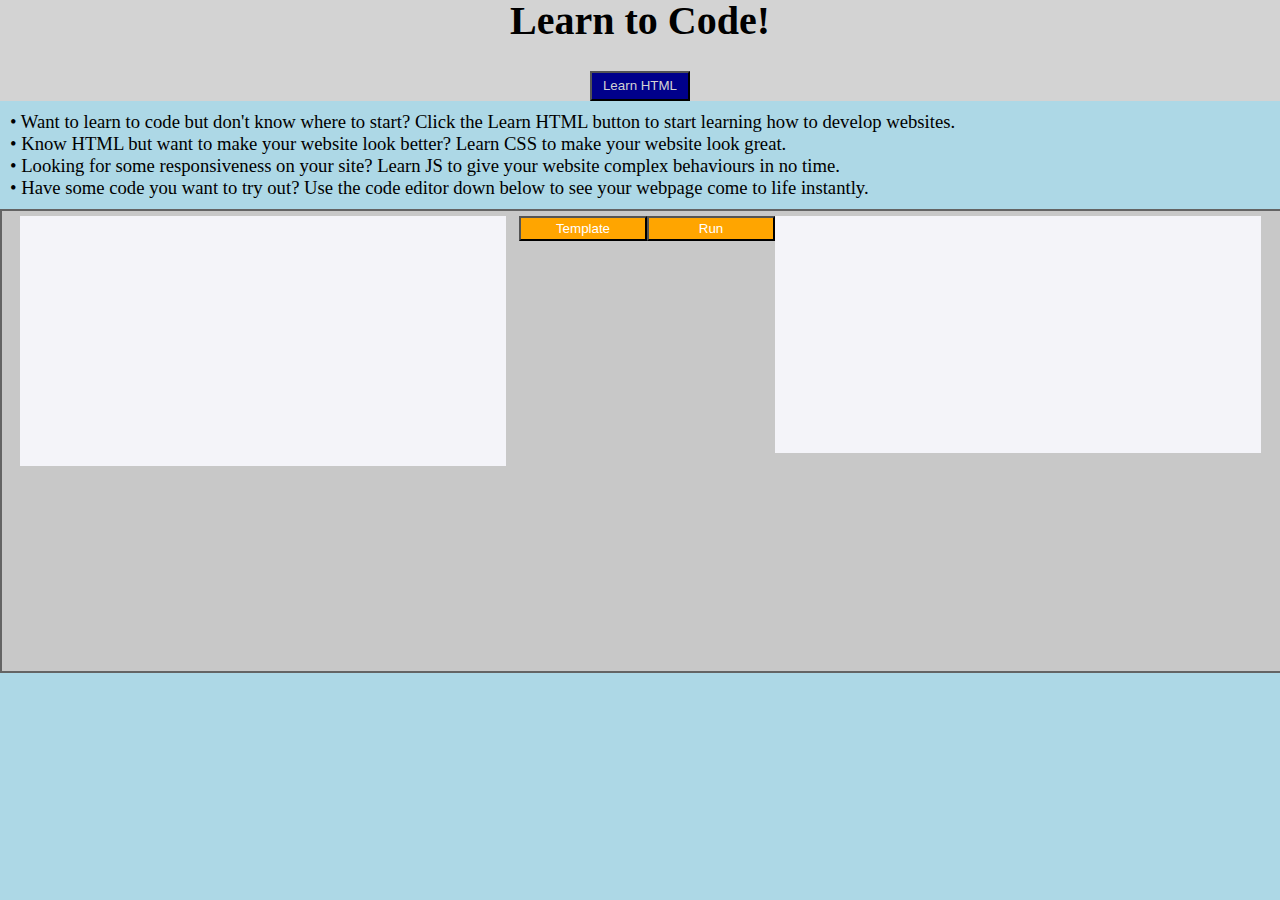
==== index.html @ 5adf159f "Update index.html" ====
<!DOCTYPE html>
<html>
  <head>
    <title>Learn to Code!</title>
    <link rel="stylesheet" href="style.css">
  </head>

  <body>
    <div class="title">
      <h1>Learn to Code!</h1>
      <button class="menuButton" onclick="document.location='htmlLessons/1Intro.html'">Learn HTML</button>
      <!--<button class="menuButton">Learn CSS</button>-->
      <!--<button class="menuButton">Learn JS</button>-->
    </div>
    <div class="about">
      • Want to learn to code but don't know where to start? Click the Learn HTML button to start learning how to develop websites.<br>
      • Know HTML but want to make your website look better? Learn CSS to make your website look great.<br>
      • Looking for some responsiveness on your site? Learn JS to give your website complex behaviours in no time.<br>
      • Have some code you want to try out? Use the code editor down below to see your webpage come to life instantly.
    </div>
    <!-- An editor setup -->
    <div class="editorArea">
      <!-- The container that manages the positions of the elements -->
      <div class="container" id="editorZero">
        <!-- Where the user can type code to be run -->
        <div class="editor" contenteditable="true" spellcheck="false">
          <html>
            <title>Check it out</title>
          </html>
        </div>
        <!-- The button that copies the code to the display part to run it -->
        <button onclick="compile()" class="runButton">Run</button>
        <!-- Resets the code in the editor area to the basic template -->
        <button onclick="setupTemplate()" class="tempButton">Template</button>
        <!-- The background of the display area -->
        <div class="background">
          <!-- The area where the code output is be displayed -->
          <iframe id="code"></iframe>
        </div>
      </div>
      <!-- Include the main script that manages syntax highlighting and code output display -->
      <script src="main.js"></script>
    </div>
  </body>
</html>
<!--  -->
---- style.css ----
body {
        background-color: lightblue;
        margin: 0px;
      }
      .topbar {
            background-color: lightgray;
      }
      .topbarButton {
            float: center;
            background-color: black;
            color: white;
            text-align: center;
            margin: 0px;
            padding: 0px;
      }
      .topBarButton:hover {
            background-color: darkgray;
      }

      .editor { 
        grid-area: editor;
        font-family: 'Roboto Mono', monospace;
        font-size: 12px;
        text-align: left;
        width: 95%;
        height: 95%;
        float: top;
        min-height: 250px;
        min-width: 50px;
        overflow: scroll;
        margin: auto;
        display: inline-block;
        background: #f4f4f9;
        outline: none;
        float: left;
        /*outline: none; overflow-y: auto; padding-left: 0px; counter-reset: line;*/ 
        /*background-color: rgb(200, 200, 200); 
        width: 40vw;/*grid-area: code;*/ 
      }
      /*.editor div { display: block; position: relative; white-space: pre-wrap; color: darkgray;  }*/
      iframe { 
        /*float: top;*/
        width: 95%;
        height: 95%;
        outline: none;
        border: none;
      }
      .background {
        grid-area: display;
        /*float: right;*/
        width: 95%;
        height: 95%;
        outline: none;
        display: inline-block;
        border: none;
        background: #f4f4f9;
        margin: 0px;
      }

      .container {
            grid-area: container;
            display: grid;
            grid-template-columns: 10vw 10vw 10vw 10vw 10vw 10vw 10vw 10vw 10vw 10vw;
            grid-template-rows: auto;
            grid-template-areas: 
                  "editor editor editor editor tempButton runButton display display display display"
                  "editor editor editor editor tempButton runButton display display display display"
                  "editor editor editor editor tempButton runButton display display display display";
            margin: 0px;
      }
      .editorArea {
            height: 50vh;
            width: 100vw;
            padding: 5px;
            background-color: rgb(200, 200, 200);
            border: 2px rgb(100, 100, 100) solid;
      }
      .centerArea {
            text-align: left;
            float: center;
            background-color: rgba(0, 0, 0, 0.3);
            color: white;
            display: grid;
            grid-template-columns: 33vw 33vw 33vw;
            grid-template-rows: auto;
            grid-template-areas: 
                  ". title ."
                  ". title ."
                  ". description ."
                  ". description ."
                  ". description ."
                  ". description ."
                  ". container ."
                  ". container .";
      }
      .buttonArea {
            grid-area: buttonArea;      
      }
      .menuButton {
            text-align: center;
            float: center;
            width: 100px;
            height: 30px;
            color: lightgray;
            background-color: darkblue;
      }
      .title {
            background-color: lightgray;
            grid-area: title;
            text-align: center;
            font: TimesNewRoman; 
            /*padding: 30px;*/
            margin-top: -30px;
            /*margin-left: -30px;
            margin-right: -30px;*/
      }
      h1 {
            font-size: 30pt;
      }
      .about {
            font-size: 14pt;
            margin: 10px;
            grid-area: description;
      }
      /*.editor div::before { content: counter(line); counter-increment: line; position: absolute; right: calc(100% + 16px); opacity: 0.5; }*/
      .tempButton {
        grid-area: tempButton;
        width: 100%;
        color: white;
        background-color: orange;
        height: 10%;
      }
      .runButton {
        grid-area: runButton;
        width: 100%;
        color: white;
        background-color: orange;
        height: 10%;
      }
      .tempButton:hover {
        grid-area: tempButton;
        width: 100%;
        color: lightgray;
        background-color: darkorange;
        height: 10%;
      }
      .runButton:hover {
        grid-area: runButton;
        width: 100%;
        color: lightgray;
        background-color: darkorange;
        height: 10%;
      }
      .tempButton:active {
        grid-area: tempButton;
        width: 100%;
        color: darkgray;
        background-color: rgb(200, 75, 0);
        height: 10%;
      }
      .runButton:active {
        grid-area: runButton;
        width: 100%;
        color: darkgray;
        background-color: rgb(200, 75, 0);
        height: 10%;
      }
      .tempButton:focus {
        grid-area: tempButton;
        width: 100%;
        color: white;
        background-color: orange;
        height: 10%;
        outline: 0 !important;
        border: 3px black solid;
      }
      .runButton:focus {
        grid-area: runButton;
        width: 100%;
        color: white;
        background-color: orange;
        height: 10%;
        outline: 0 !important;
        border: 3px black solid;
      }
      basewords { 
        color: purple; 
      }
      comment { 
        color: gray; 
      }
      inquotes { 
        color: rgb(255, 100, 0) !important; 
      }
      datatype { 
        color: rgb(0, 200, 100); 
      }
      number { 
        color: blue; 
      }
      text { 
        color: black; 
      }
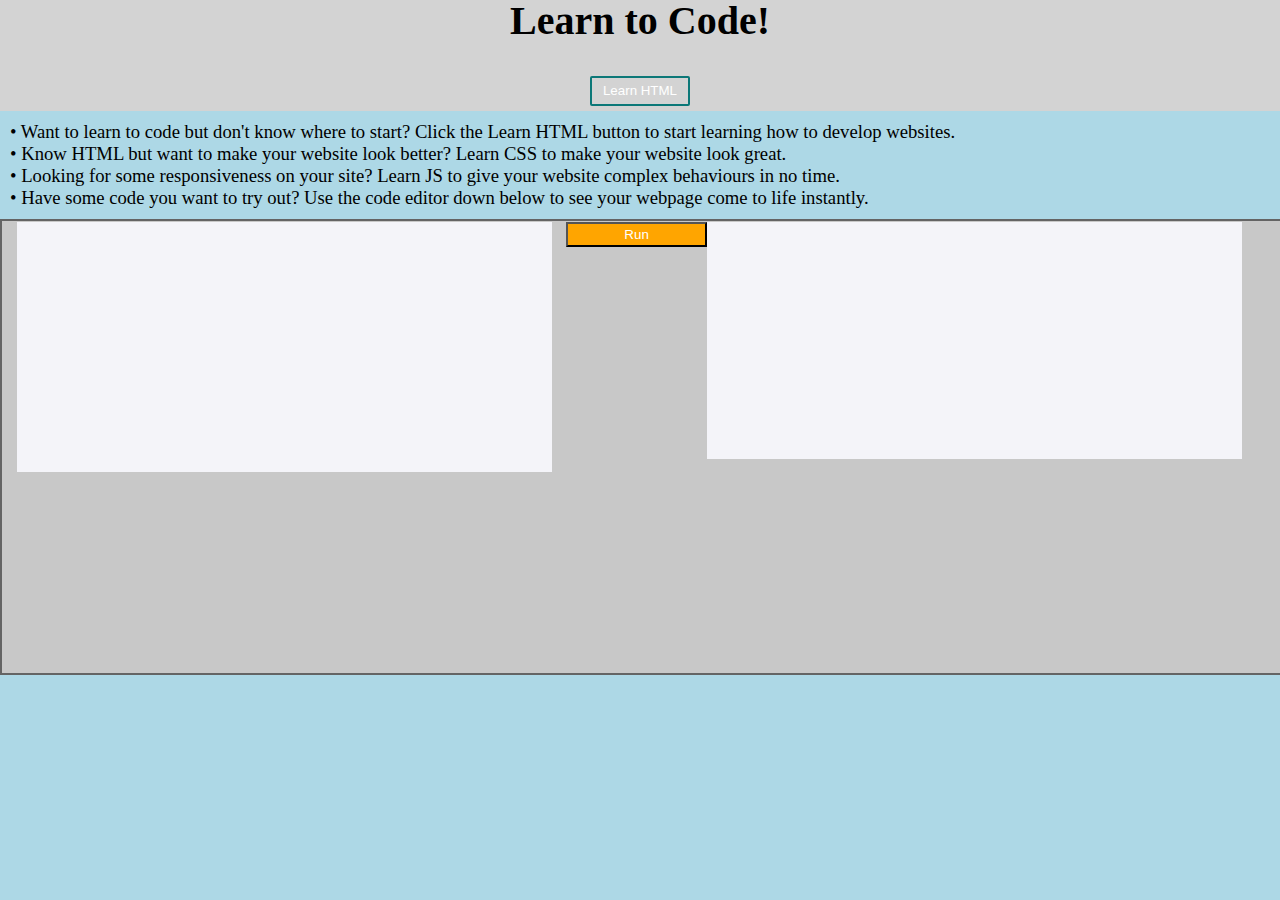
==== commit 6a3f5689: "Update index.html" ====
--- a/index.html
+++ b/index.html
@@ -30,8 +30,6 @@
         </div>
         <!-- The button that copies the code to the display part to run it -->
         <button onclick="compile()" class="runButton">Run</button>
-        <!-- Resets the code in the editor area to the basic template -->
-        <button onclick="setupTemplate()" class="tempButton">Template</button>
         <!-- The background of the display area -->
         <div class="background">
           <!-- The area where the code output is be displayed -->
--- a/style.css
+++ b/style.css
@@ -6,15 +6,20 @@
             background-color: lightgray;
       }
       .topbarButton {
-            float: center;
-            background-color: black;
+            width: 10vw;
+            height: 30px;
+            border-radius: 2px;
+            border: 2px solid rgb(4, 72, 72);
+            background-color: rgba(0, 0, 0, 0); /* transparent */
             color: white;
             text-align: center;
-            margin: 0px;
-            padding: 0px;
-      }
-      .topBarButton:hover {
-            background-color: darkgray;
+            margin: 5px;
+            margin-left: -0.14%;
+            margin-right: -0.14%;
+            padding: 0%;
+      }
+      .topbarButton:hover {
+            background-color: rgb(4, 72, 72);
       }
 
       .editor { 
@@ -60,18 +65,18 @@
       .container {
             grid-area: container;
             display: grid;
-            grid-template-columns: 10vw 10vw 10vw 10vw 10vw 10vw 10vw 10vw 10vw 10vw;
+            grid-template-columns: 11vw 11vw 11vw 11vw 11vw 11vw 11vw 11vw 11vw;
             grid-template-rows: auto;
             grid-template-areas: 
-                  "editor editor editor editor tempButton runButton display display display display"
-                  "editor editor editor editor tempButton runButton display display display display"
-                  "editor editor editor editor tempButton runButton display display display display";
+                  "editor editor editor editor runButton display display display display"
+                  "editor editor editor editor runButton display display display display"
+                  "editor editor editor editor runButton display display display display";
             margin: 0px;
       }
       .editorArea {
             height: 50vh;
-            width: 100vw;
-            padding: 5px;
+            width: 100%;
+            padding: 1px;
             background-color: rgb(200, 200, 200);
             border: 2px rgb(100, 100, 100) solid;
       }
@@ -94,16 +99,26 @@
                   ". container .";
       }
       .buttonArea {
+            padding: 0px;
+            margin: 0px;
             grid-area: buttonArea;      
       }
       .menuButton {
-            text-align: center;
             float: center;
             width: 100px;
             height: 30px;
-            color: lightgray;
-            background-color: darkblue;
-      }
+            border-radius: 2px;
+            border: 2px solid rgb(12, 120, 120);
+            background-color: rgba(0, 0, 0, 0); /* transparent */
+            color: white;
+            text-align: center;
+            margin: 5px;
+            padding: 0%;
+      }
+      .menuButton:hover { 
+            background-color: rgb(12, 120, 120);
+      }
+
       .title {
             background-color: lightgray;
             grid-area: title;
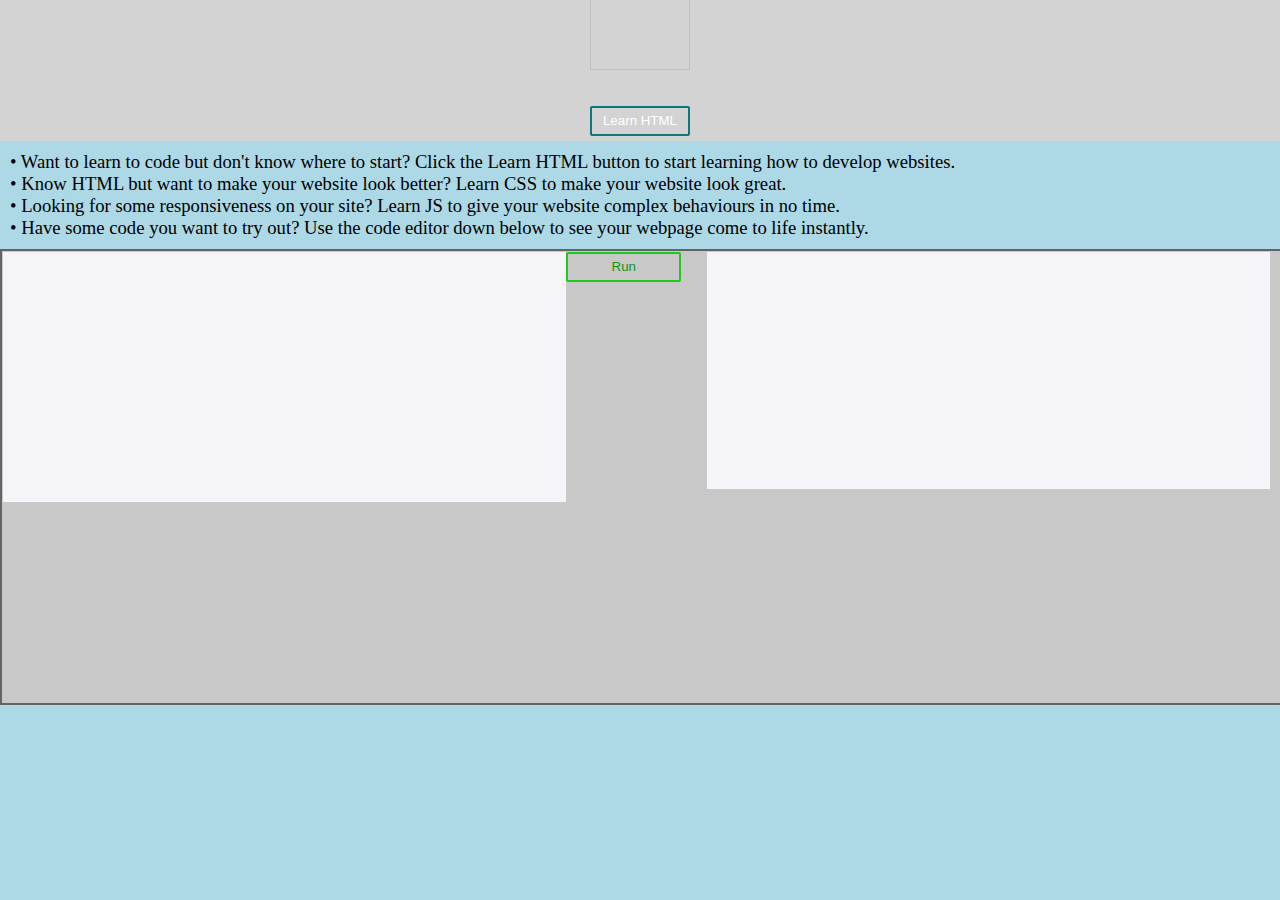
==== commit d6339c5e: "Update index.html" ====
--- a/index.html
+++ b/index.html
@@ -2,12 +2,14 @@
 <html>
   <head>
     <title>Learn to Code!</title>
+    <link rel="icon" href="Files/Logo.jpeg">
     <link rel="stylesheet" href="style.css">
   </head>
 
   <body>
     <div class="title">
-      <h1>Learn to Code!</h1>
+      <img src="Files/Logo.jpg" height="100" width="100"/>
+      <h1></h1>
       <button class="menuButton" onclick="document.location='htmlLessons/1Intro.html'">Learn HTML</button>
       <!--<button class="menuButton">Learn CSS</button>-->
       <!--<button class="menuButton">Learn JS</button>-->
--- a/style.css
+++ b/style.css
@@ -2,32 +2,94 @@
         background-color: lightblue;
         margin: 0px;
       }
+
+
       .topbar {
             background-color: lightgray;
       }
+
+      .thisPageButton {
+            float: center;
+            width: 9vw;
+            height: 30px;
+            border-radius: 2px;
+            border: 2px solid rgb(2, 30, 30);
+            background-color: rgb(2, 30, 30);
+            color: white;
+            text-align: center;
+            margin: 0.344%;
+            padding: 0%;
+      }
+
       .topbarButton {
-            width: 10vw;
+            float: center;
+            width: 9vw;
             height: 30px;
             border-radius: 2px;
             border: 2px solid rgb(4, 72, 72);
             background-color: rgba(0, 0, 0, 0); /* transparent */
             color: white;
             text-align: center;
-            margin: 5px;
-            margin-left: -0.14%;
-            margin-right: -0.14%;
+            margin: 0.344%;
             padding: 0%;
       }
       .topbarButton:hover {
             background-color: rgb(4, 72, 72);
       }
+
+      @media only screen and (min-width: 1350px) {
+            buttonNumber {
+                  display: none;
+            }
+            buttonText {
+                  display: normal;
+            }
+            .topbarButton {
+                  width: 9vw;
+            }
+       }
+      
+      @media only screen and (max-width: 1350px) {
+            buttonNumber {
+                  display: normal;
+            }
+            buttonText {
+                  display: none;
+            }
+            .topbarButton {
+                  width: 8.5vw;
+            }
+       }
+      @media only screen and (max-width: 1200px) {
+            buttonNumber {
+                  display: normal;
+            }
+            buttonText {
+                  display: none;
+            }
+            .topbarButton {
+                  width: 8.5vw;
+            }
+       }
+       @media only screen and (max-width: 570px) {
+            buttonNumber {
+                  display: normal;
+            }
+            buttonText {
+                  display: none;
+            }
+            .topbarButton {
+                  width: 8vw;
+            }
+       }
+
 
       .editor { 
         grid-area: editor;
         font-family: 'Roboto Mono', monospace;
         font-size: 12px;
         text-align: left;
-        width: 95%;
+        width: 100%;
         height: 95%;
         float: top;
         min-height: 250px;
@@ -42,6 +104,8 @@
         /*background-color: rgb(200, 200, 200); 
         width: 40vw;/*grid-area: code;*/ 
       }
+
+
       /*.editor div { display: block; position: relative; white-space: pre-wrap; color: darkgray;  }*/
       iframe { 
         /*float: top;*/
@@ -53,7 +117,7 @@
       .background {
         grid-area: display;
         /*float: right;*/
-        width: 95%;
+        width: 100%;
         height: 95%;
         outline: none;
         display: inline-block;
@@ -138,69 +202,39 @@
             grid-area: description;
       }
       /*.editor div::before { content: counter(line); counter-increment: line; position: absolute; right: calc(100% + 16px); opacity: 0.5; }*/
-      .tempButton {
-        grid-area: tempButton;
-        width: 100%;
-        color: white;
-        background-color: orange;
-        height: 10%;
-      }
       .runButton {
         grid-area: runButton;
         width: 100%;
-        color: white;
-        background-color: orange;
         height: 10%;
-      }
-      .tempButton:hover {
-        grid-area: tempButton;
-        width: 100%;
-        color: lightgray;
-        background-color: darkorange;
-        height: 10%;
+        float: center;
+        width: 9vw;
+        height: 30px;
+        border-radius: 2px;
+        border: 2px solid rgb(30, 200, 30);
+        background-color: rgba(0, 0, 0, 0); /* transparent */
+        color: rgb(15, 150, 15);
+        text-align: center;
       }
       .runButton:hover {
-        grid-area: runButton;
-        width: 100%;
-        color: lightgray;
-        background-color: darkorange;
-        height: 10%;
-      }
-      .tempButton:active {
-        grid-area: tempButton;
-        width: 100%;
-        color: darkgray;
-        background-color: rgb(200, 75, 0);
-        height: 10%;
-      }
-      .runButton:active {
-        grid-area: runButton;
-        width: 100%;
-        color: darkgray;
-        background-color: rgb(200, 75, 0);
-        height: 10%;
-      }
-      .tempButton:focus {
-        grid-area: tempButton;
-        width: 100%;
-        color: white;
-        background-color: orange;
-        height: 10%;
+        color:  rgb(15, 150, 15);
+        background-color: rgb(30, 200, 30);
+      }
+/*       .runButton:active {
+        color:  rgb(15, 150, 15);
+        background-color: rgb(30, 200, 30);
+        border: 2px solid rgb(30, 200, 30);
+      } */
+      .runButton:focus {
         outline: 0 !important;
         border: 3px black solid;
       }
-      .runButton:focus {
-        grid-area: runButton;
-        width: 100%;
-        color: white;
-        background-color: orange;
-        height: 10%;
-        outline: 0 !important;
-        border: 3px black solid;
-      }
+
       basewords { 
         color: purple; 
       }
+      cssTerms {
+            color: rgb(170, 140, 0);
+      }
       comment { 
         color: gray; 
       }
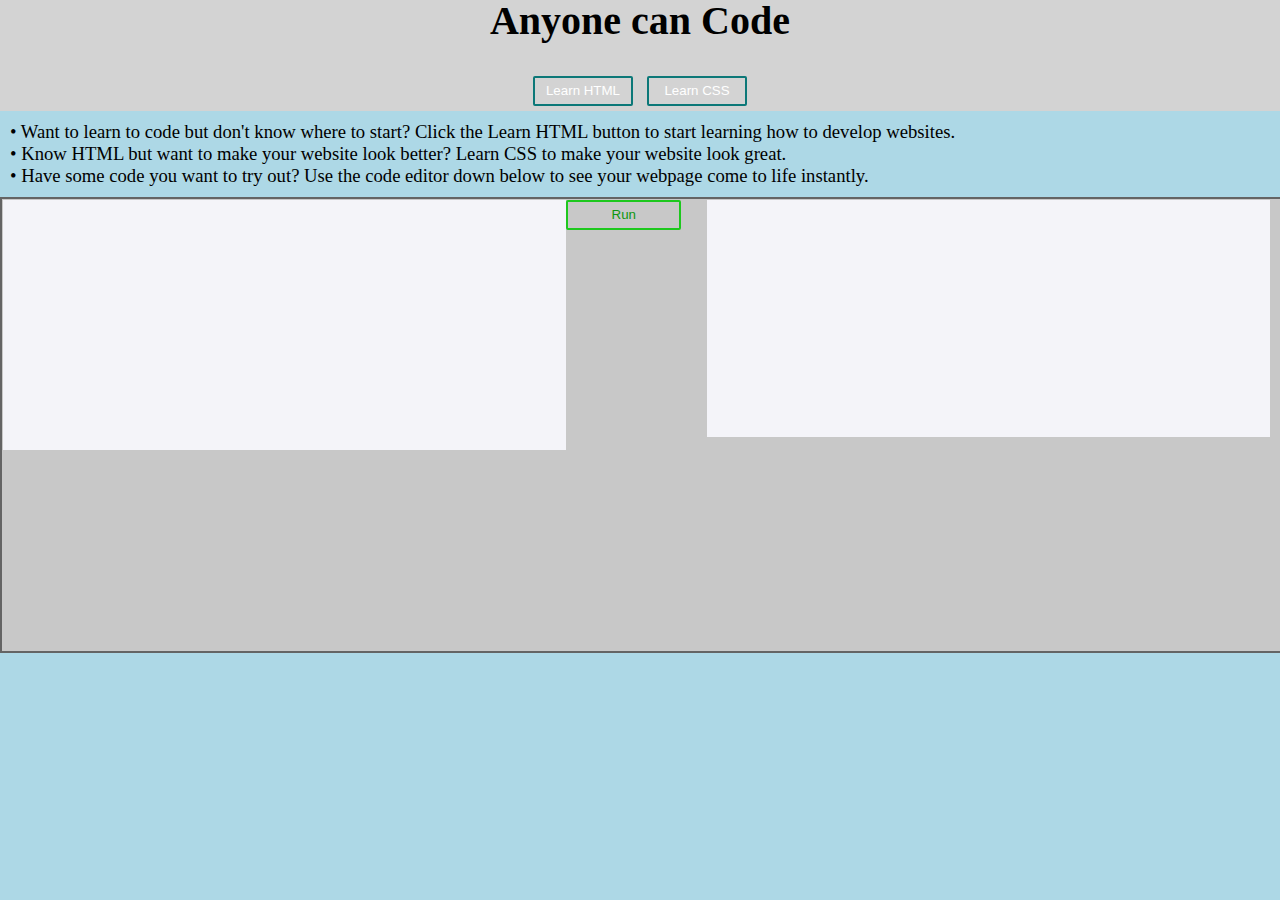
==== commit ac7028ba: "Update index.html" ====
--- a/index.html
+++ b/index.html
@@ -8,16 +8,15 @@
 
   <body>
     <div class="title">
-      <img src="Files/Logo.jpg" height="100" width="100"/>
-      <h1></h1>
+      <h1>Anyone can Code</h1>
       <button class="menuButton" onclick="document.location='htmlLessons/1Intro.html'">Learn HTML</button>
-      <!--<button class="menuButton">Learn CSS</button>-->
+      <button class="menuButton" onclick="document.location='cssLessons/1Intro.html'">Learn CSS</button>
       <!--<button class="menuButton">Learn JS</button>-->
     </div>
     <div class="about">
       • Want to learn to code but don't know where to start? Click the Learn HTML button to start learning how to develop websites.<br>
       • Know HTML but want to make your website look better? Learn CSS to make your website look great.<br>
-      • Looking for some responsiveness on your site? Learn JS to give your website complex behaviours in no time.<br>
+      <!--• Looking for some responsiveness on your site? Learn JS to give your website complex behaviours in no time.<br>-->
       • Have some code you want to try out? Use the code editor down below to see your webpage come to life instantly.
     </div>
     <!-- An editor setup -->
@@ -26,9 +25,6 @@
       <div class="container" id="editorZero">
         <!-- Where the user can type code to be run -->
         <div class="editor" contenteditable="true" spellcheck="false">
-          <html>
-            <title>Check it out</title>
-          </html>
         </div>
         <!-- The button that copies the code to the display part to run it -->
         <button onclick="compile()" class="runButton">Run</button>
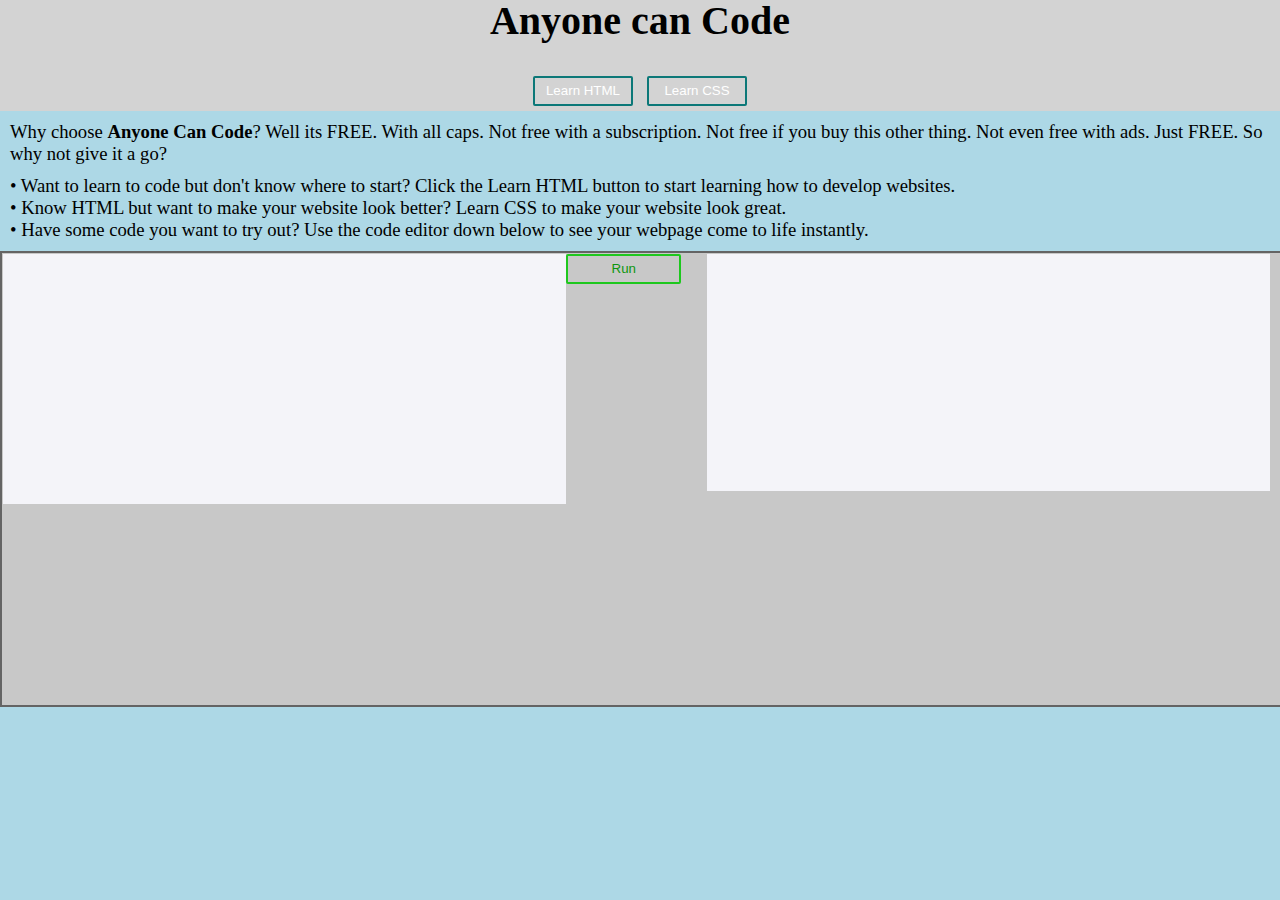
==== commit ced05d95: "Update index.html" ====
--- a/index.html
+++ b/index.html
@@ -12,6 +12,9 @@
       <button class="menuButton" onclick="document.location='htmlLessons/1Intro.html'">Learn HTML</button>
       <button class="menuButton" onclick="document.location='cssLessons/1Intro.html'">Learn CSS</button>
       <!--<button class="menuButton">Learn JS</button>-->
+    </div>
+    <div class="about">
+      Why choose <b>Anyone Can Code</b>? Well its FREE. With all caps. Not free with a subscription.  Not free if you buy this other thing. Not even free with ads. Just FREE. So why not give it a go?
     </div>
     <div class="about">
       • Want to learn to code but don't know where to start? Click the Learn HTML button to start learning how to develop websites.<br>
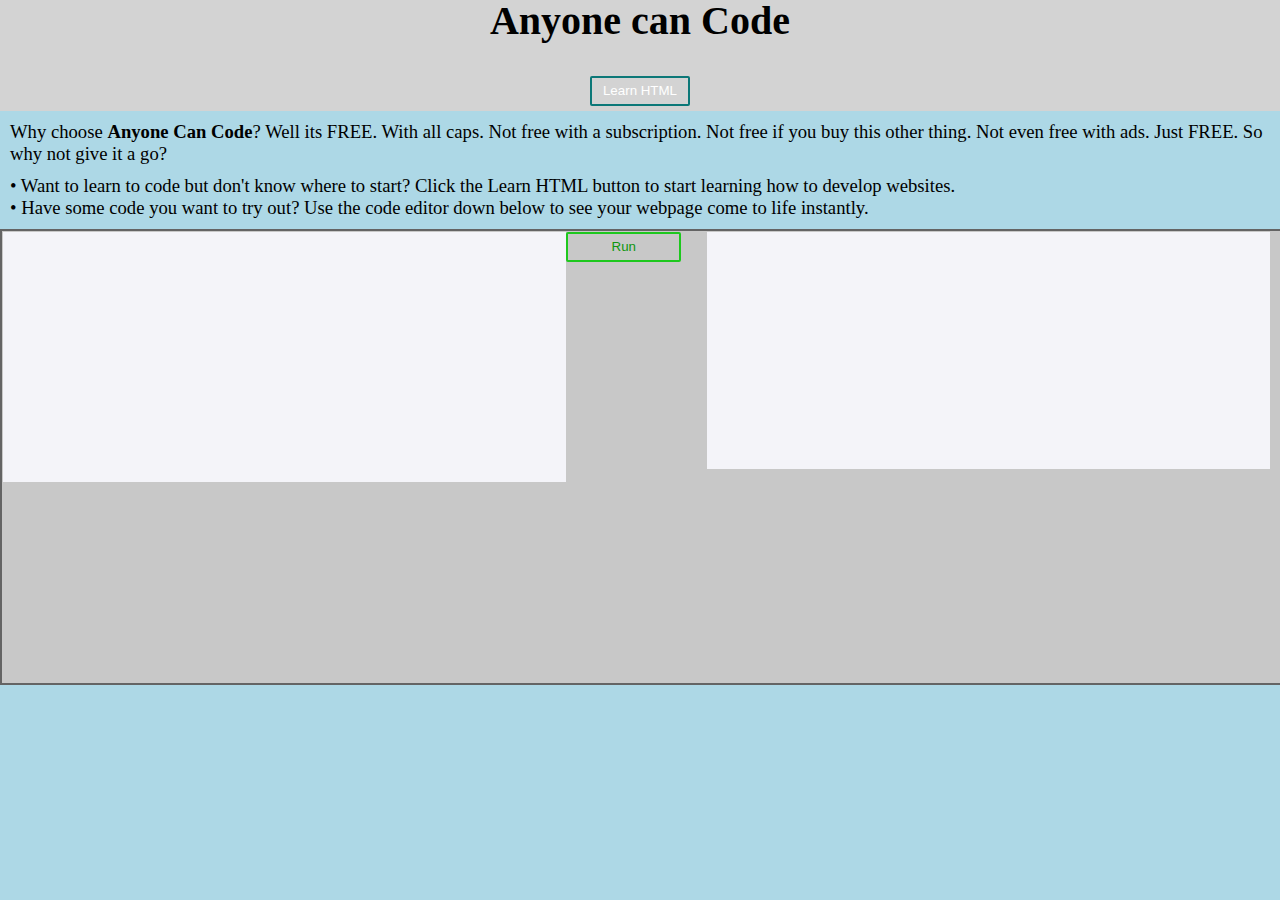
==== commit 07279257: "Update index.html" ====
--- a/index.html
+++ b/index.html
@@ -10,7 +10,7 @@
     <div class="title">
       <h1>Anyone can Code</h1>
       <button class="menuButton" onclick="document.location='htmlLessons/1Intro.html'">Learn HTML</button>
-      <button class="menuButton" onclick="document.location='cssLessons/1Intro.html'">Learn CSS</button>
+      <!--<button class="menuButton" onclick="document.location='cssLessons/1Intro.html'">Learn CSS</button>-->
       <!--<button class="menuButton">Learn JS</button>-->
     </div>
     <div class="about">
@@ -18,7 +18,7 @@
     </div>
     <div class="about">
       • Want to learn to code but don't know where to start? Click the Learn HTML button to start learning how to develop websites.<br>
-      • Know HTML but want to make your website look better? Learn CSS to make your website look great.<br>
+      <!--• Know HTML but want to make your website look better? Learn CSS to make your website look great.<br>-->
       <!--• Looking for some responsiveness on your site? Learn JS to give your website complex behaviours in no time.<br>-->
       • Have some code you want to try out? Use the code editor down below to see your webpage come to life instantly.
     </div>
